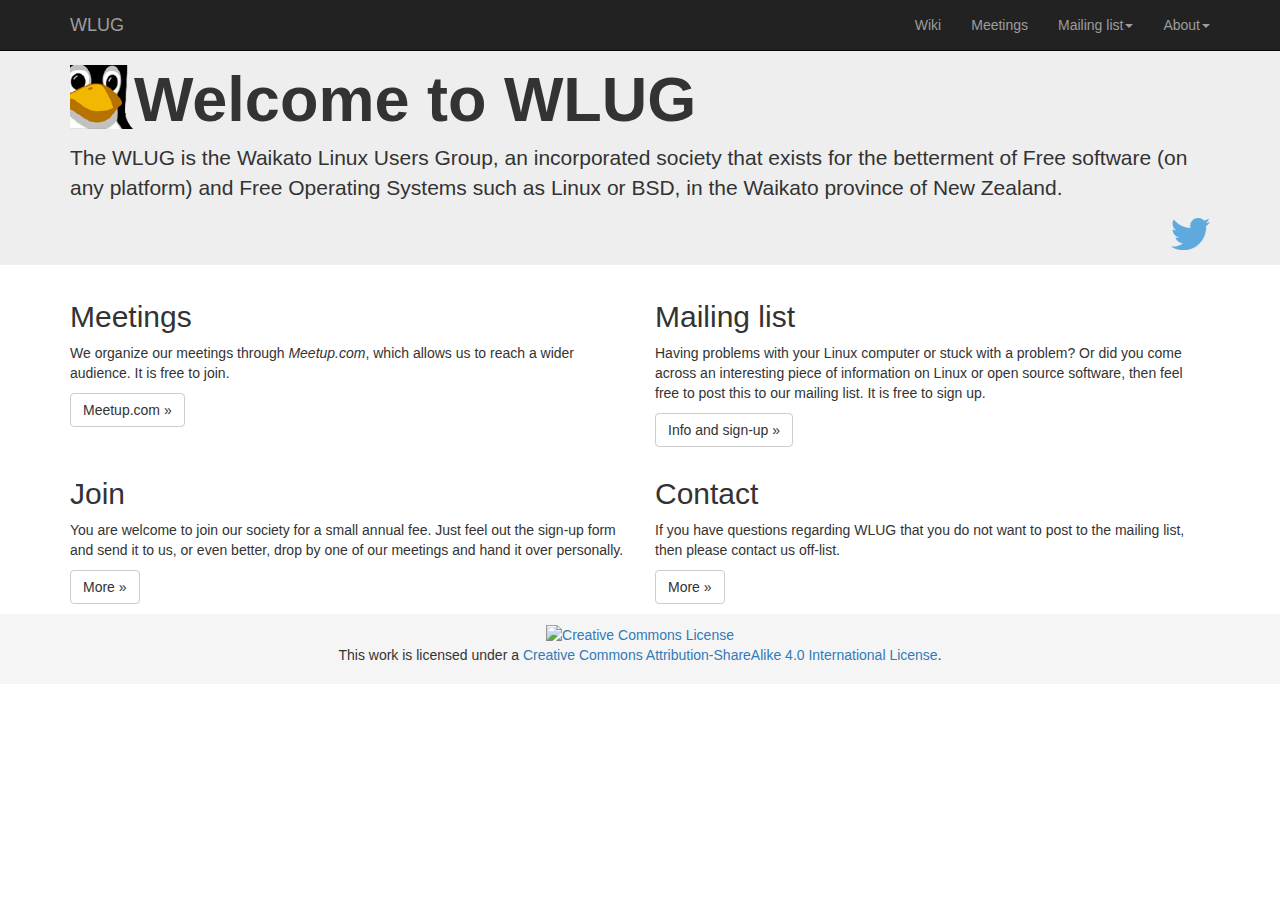
==== index.html @ 11b89e85 "added basic outline of website using bootstrap" ====
<!DOCTYPE html>
<html lang="en">
  <head>
    <meta http-equiv="Content-Type" content="text/html; charset=UTF-8">
    <meta charset="utf-8">
    <meta http-equiv="X-UA-Compatible" content="IE=edge">
    <meta name="viewport" content="width=device-width, initial-scale=1">
    <meta name="description" content="">
    <meta name="author" content="WLUG">
    <link rel="shortcut icon" href="favicon.ico">

    <title>WLUG - Waikato Linux Users Group</title>

    <!-- load jquery at start for imports -->
    <script src="js/jquery.min.js"></script>

    <!-- Bootstrap core CSS -->
    <link href="css/bootstrap.min.css" rel="stylesheet">

    <!-- Custom styles for this template -->
    <link href="css/wlug.css" rel="stylesheet">

    <!-- HTML5 shim and Respond.js IE8 support of HTML5 elements and media queries -->
    <!--[if lt IE 9]>
      <script src="https://oss.maxcdn.com/libs/html5shiv/3.7.0/html5shiv.js"></script>
      <script src="https://oss.maxcdn.com/libs/respond.js/1.4.2/respond.min.js"></script>
    <![endif]-->
  </head>

  <body>

    <span id="navbarimport"></span>
    <script>$("#navbarimport").load("navbar.html");</script>

    <!-- Main jumbotron for a primary marketing message or call to action -->
    <div class="jumbotron">
      <div class="container">
        <div style="float: left; width: 64px; height: 64px; "><img src="img/penguin_head_left.png" height="64" width="64"/></div>
        <h1>Welcome to WLUG</h1>
        <br/>
        <p>The WLUG is the Waikato Linux Users Group, an incorporated society that exists for the betterment of Free software (on any platform) and Free Operating Systems such as Linux or BSD, in the Waikato province of New Zealand.</p>
        <div style="float: right; ">
          <a href="https://twitter.com/WaikatoLUG" target="_blank"><img src="img/twitter.png" height="32"/></a>
        </div>
      </div>
    </div>

    <div class="container">
      <div class="row">
        <!-- Meetings -->
        <div class="col-md-6">
          <h2>Meetings</h2>
          <p>We organize our meetings through <em>Meetup.com</em>, which allows us to reach a wider audience. It is free to join.</p>
          <p><a class="btn btn-default" href="http://www.meetup.com/WaikatoLinuxUsersGroup/" target="_blank" role="button">Meetup.com »</a></p>
        </div>
        <!-- Mailing list -->
        <div class="col-md-6">
          <h2>Mailing list</h2>
          <p>Having problems with your Linux computer or stuck with a problem? Or did you come across an interesting piece of information on Linux or open source software, then feel free to post this to our mailing list. It is free to sign up. </p>
          <p><a class="btn btn-default" href="http://list.waikato.ac.nz/mailman/listinfo/wlug" target="_blank" role="button">Info and sign-up »</a></p>
        </div>
      </div>
      <div class="row">
        <!-- Join -->
        <div class="col-md-6">
          <h2>Join</h2>
          <p>You are welcome to join our society for a small annual fee. Just feel out the sign-up form and send it to us, or even better, drop by one of our meetings and hand it over personally.</p>
          <p><a class="btn btn-default" href="join.html" role="button">More »</a></p>
        </div>
        <!-- Contact -->
        <div class="col-md-6">
          <h2>Contact</h2>
          <p>If you have questions regarding WLUG that you do not want to post to the mailing list, then please contact us off-list.</p>
          <p><a class="btn btn-default" href="contact.html" role="button">More »</a></p>
        </div>
      </div>

      <div id="footer-simple">
      </div>
      <script>$("#footer-simple").load("footer.html");</script>
    </div> <!-- /container -->


    <!-- Bootstrap core JavaScript
    ================================================== -->
    <!-- Placed at the end of the document so the pages load faster -->
    <script src="js/bootstrap.min.js"></script>
  

</body></html>
---- css/wlug.css ----
/* Move down content because we have a fixed navbar that is 50px tall */
body {
  padding-top: 50px;
  padding-bottom: 20px;
}

h1 {
  font-size: 36px;
  line-height: 28px;
  font-weight: bold;
}

.jumbotron {
  padding: 15px;
  margin-bottom: 15px;
  color: inherit;
  background-color: #eee;
}

#footer {
  position: absolute;
  bottom: 0;
  left: 0;
  width: 100%;
  padding-top: 10px; 
  /* Set the fixed height of the footer here */
  height: 70px;
  background-color: #f5f5f5;
}

#footer-simple {
  position: absolute;
  left: 0;
  width: 100%;
  padding-top: 10px; 
  /* Set the fixed height of the footer here */
  height: 70px;
  background-color: #f5f5f5;
}

code {
  color: #333;
}
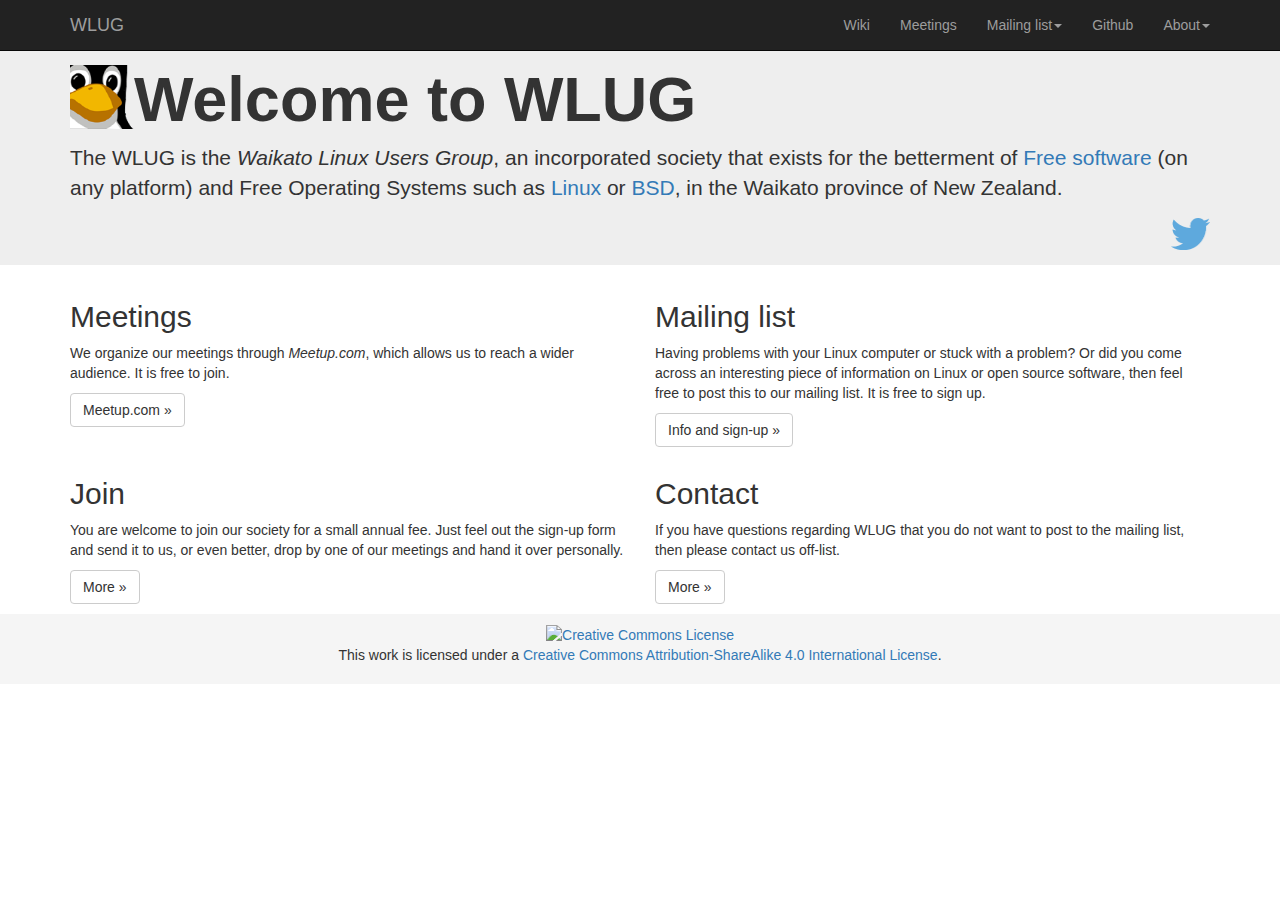
==== commit 765d9c22: "first draft" ====
--- a/index.html
+++ b/index.html
@@ -38,7 +38,7 @@
         <div style="float: left; width: 64px; height: 64px; "><img src="img/penguin_head_left.png" height="64" width="64"/></div>
         <h1>Welcome to WLUG</h1>
         <br/>
-        <p>The WLUG is the Waikato Linux Users Group, an incorporated society that exists for the betterment of Free software (on any platform) and Free Operating Systems such as Linux or BSD, in the Waikato province of New Zealand.</p>
+        <p>The WLUG is the <em>Waikato Linux Users Group</em>, an incorporated society that exists for the betterment of <a href="https://en.wikipedia.org/wiki/Portal:Free_software" target="_blank">Free software</a> (on any platform) and Free Operating Systems such as <a href="https://en.wikipedia.org/wiki/Linux" target="_blank">Linux</a> or <a href="https://en.wikipedia.org/wiki/Berkeley_Software_Distribution" target="_blank">BSD</a>, in the Waikato province of New Zealand.</p>
         <div style="float: right; ">
           <a href="https://twitter.com/WaikatoLUG" target="_blank"><img src="img/twitter.png" height="32"/></a>
         </div>
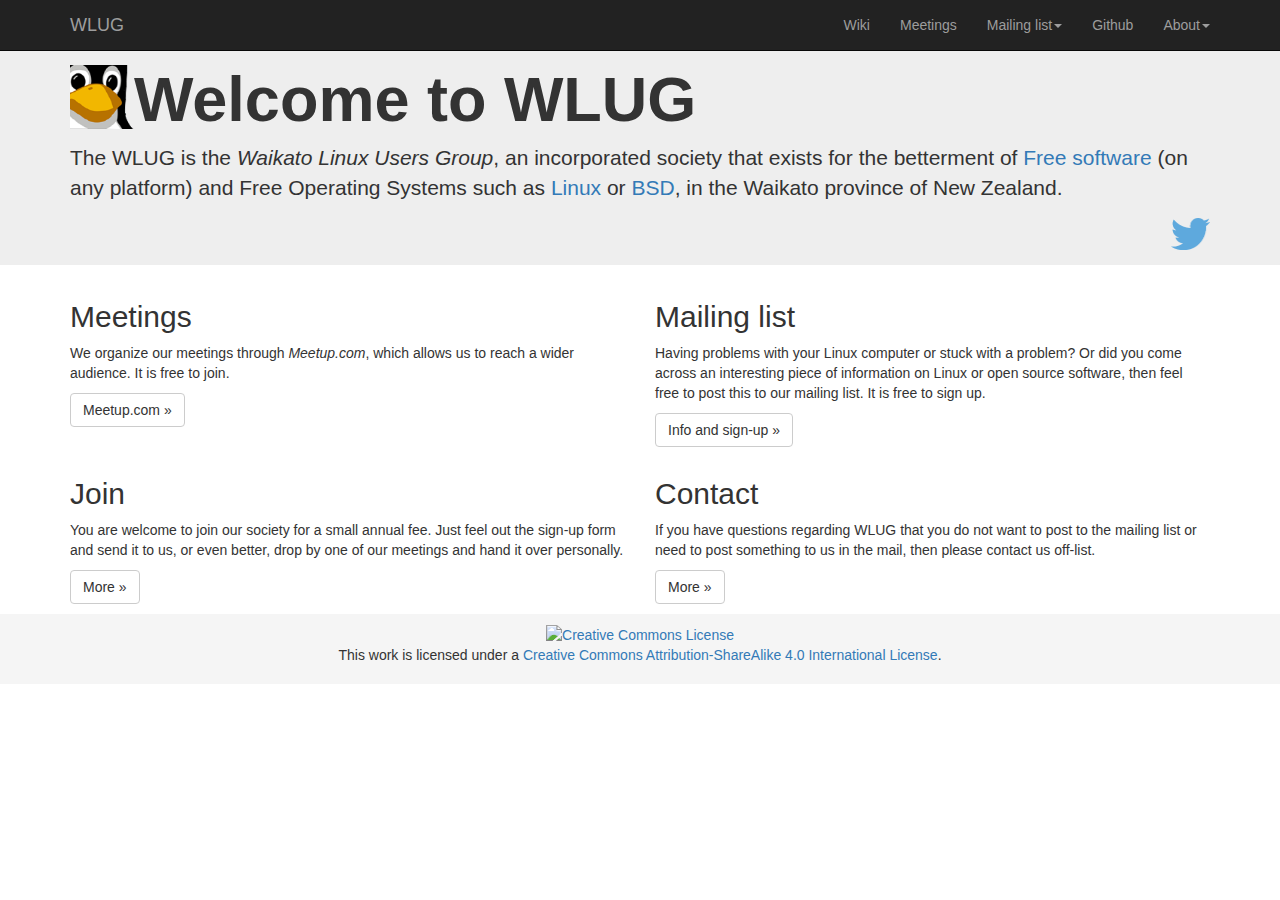
==== commit 251cdeb2: "updated" ====
--- a/index.html
+++ b/index.html
@@ -70,7 +70,7 @@
         <!-- Contact -->
         <div class="col-md-6">
           <h2>Contact</h2>
-          <p>If you have questions regarding WLUG that you do not want to post to the mailing list, then please contact us off-list.</p>
+          <p>If you have questions regarding WLUG that you do not want to post to the mailing list or need to post something to us in the mail, then please contact us off-list.</p>
           <p><a class="btn btn-default" href="contact.html" role="button">More »</a></p>
         </div>
       </div>
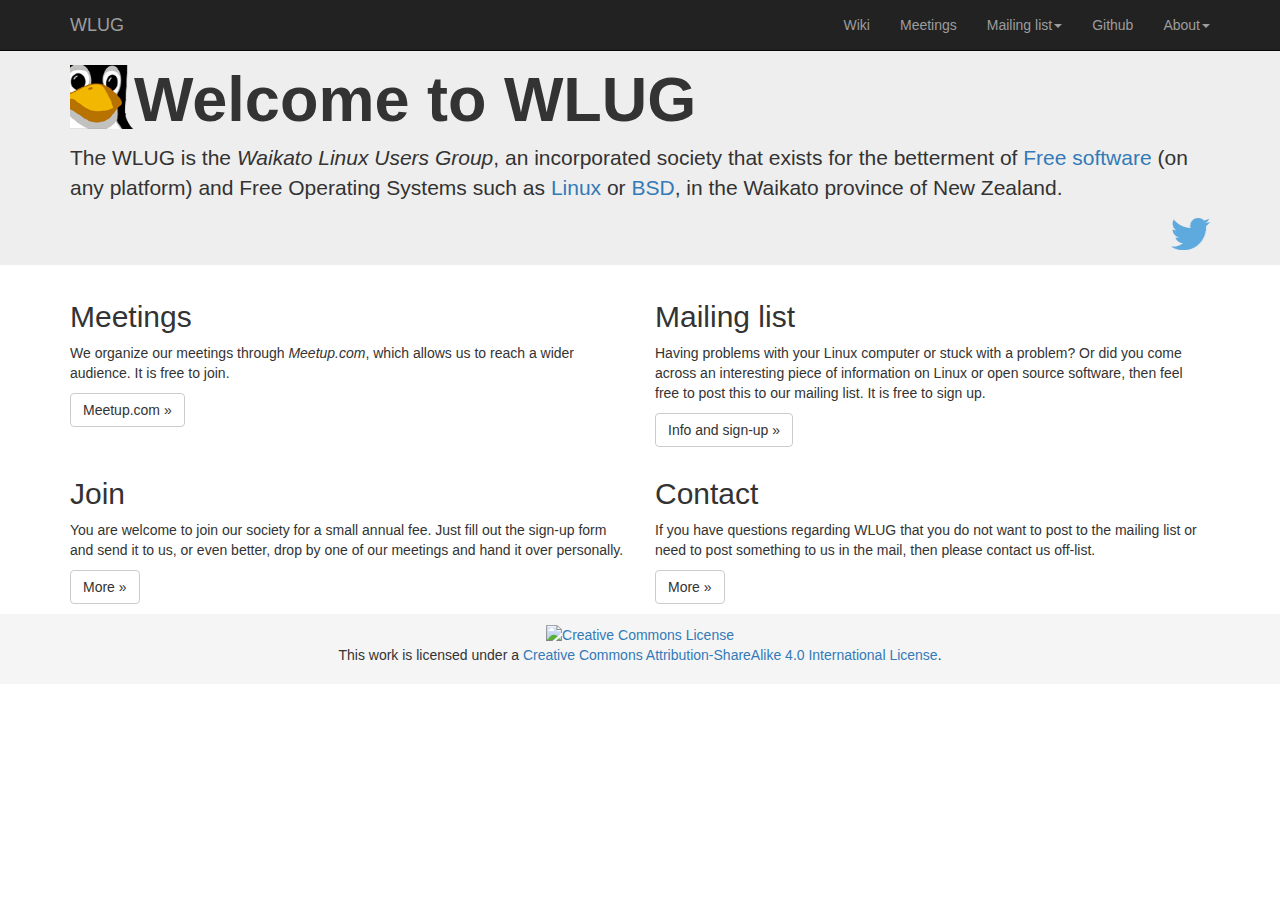
==== commit 06075e56: "fixed typo" ====
--- a/index.html
+++ b/index.html
@@ -64,7 +64,7 @@
         <!-- Join -->
         <div class="col-md-6">
           <h2>Join</h2>
-          <p>You are welcome to join our society for a small annual fee. Just feel out the sign-up form and send it to us, or even better, drop by one of our meetings and hand it over personally.</p>
+          <p>You are welcome to join our society for a small annual fee. Just fill out the sign-up form and send it to us, or even better, drop by one of our meetings and hand it over personally.</p>
           <p><a class="btn btn-default" href="join.html" role="button">More »</a></p>
         </div>
         <!-- Contact -->
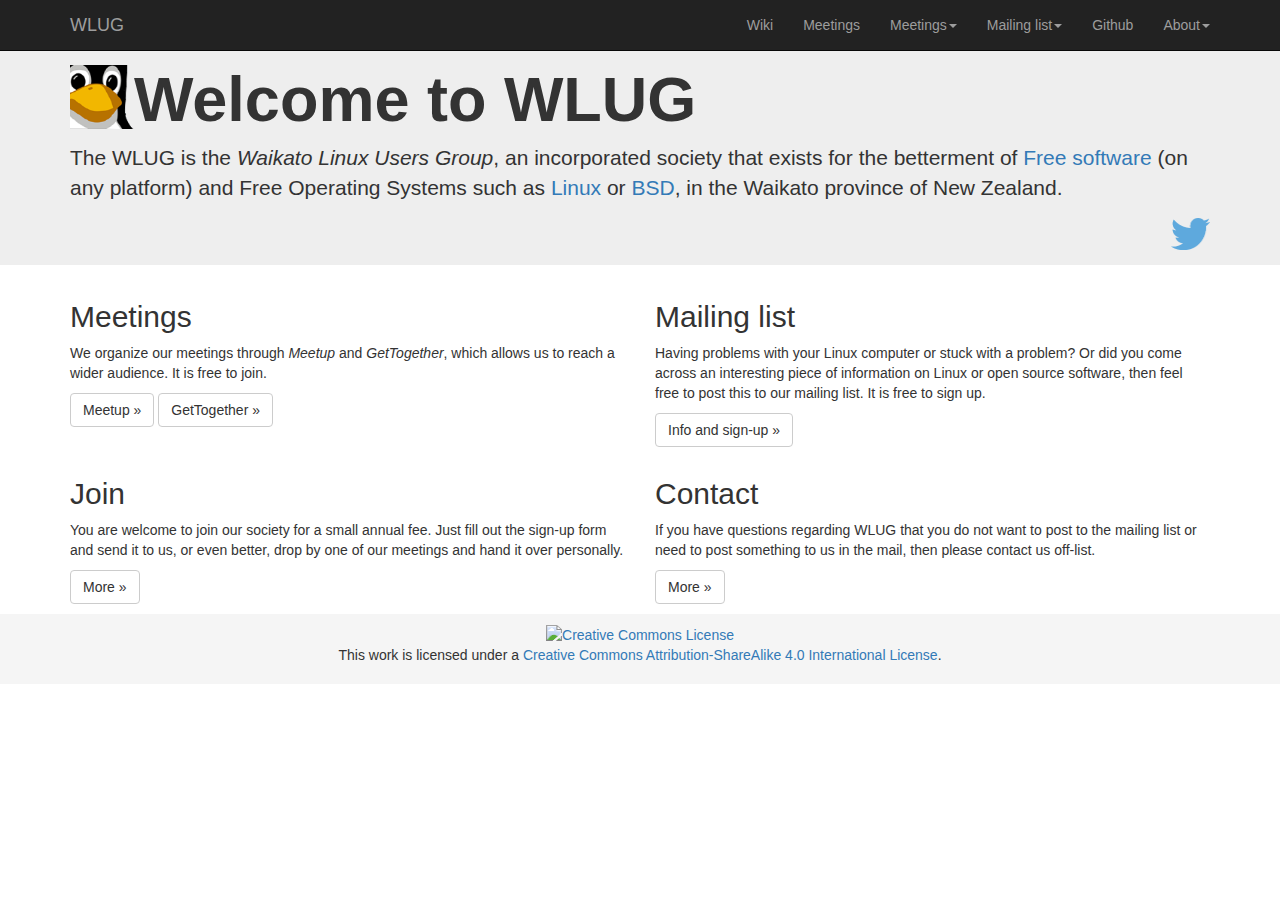
==== commit 425999e2: "added GetTogether links" ====
--- a/index.html
+++ b/index.html
@@ -50,8 +50,8 @@
         <!-- Meetings -->
         <div class="col-md-6">
           <h2>Meetings</h2>
-          <p>We organize our meetings through <em>Meetup.com</em>, which allows us to reach a wider audience. It is free to join.</p>
-          <p><a class="btn btn-default" href="http://www.meetup.com/WaikatoLinuxUsersGroup/" target="_blank" role="button">Meetup.com »</a></p>
+          <p>We organize our meetings through <em>Meetup</em> and <em>GetTogether</em>, which allows us to reach a wider audience. It is free to join.</p>
+          <p><a class="btn btn-default" href="https://www.meetup.com/WaikatoLinuxUsersGroup/" target="_blank" role="button">Meetup »</a> <a class="btn btn-default" href="https://gettogether.community/waikato-linux-users-group/" target="_blank" role="button">GetTogether »</a></p>
         </div>
         <!-- Mailing list -->
         <div class="col-md-6">
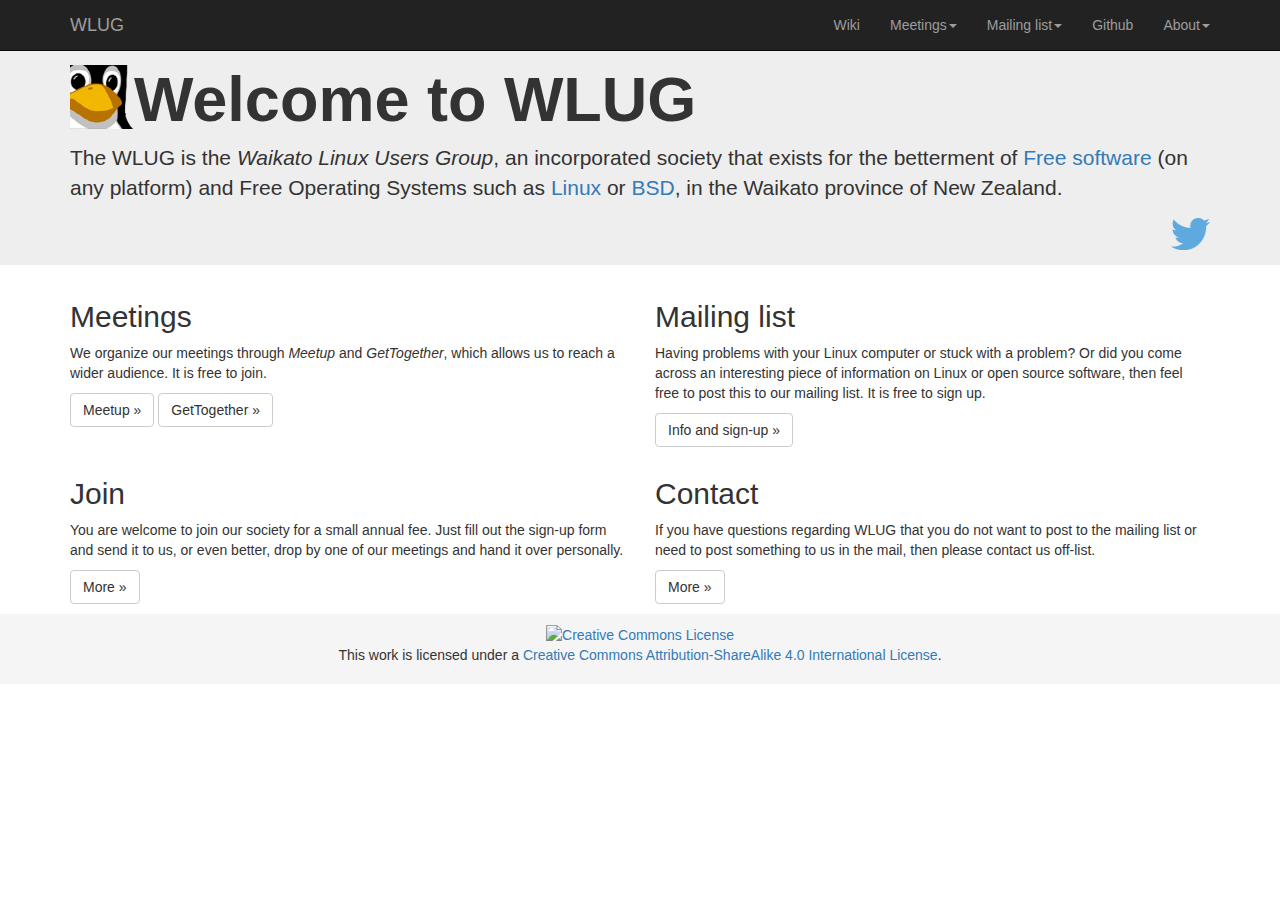
==== commit 9d597c84: "fixed link to sign up page" ====
--- a/index.html
+++ b/index.html
@@ -57,7 +57,7 @@
         <div class="col-md-6">
           <h2>Mailing list</h2>
           <p>Having problems with your Linux computer or stuck with a problem? Or did you come across an interesting piece of information on Linux or open source software, then feel free to post this to our mailing list. It is free to sign up. </p>
-          <p><a class="btn btn-default" href="http://list.waikato.ac.nz/mailman/listinfo/wlug" target="_blank" role="button">Info and sign-up »</a></p>
+          <p><a class="btn btn-default" href="https://list.waikato.ac.nz/postorius/lists/wlug.list.waikato.ac.nz/" target="_blank" role="button">Info and sign-up »</a></p>
         </div>
       </div>
       <div class="row">
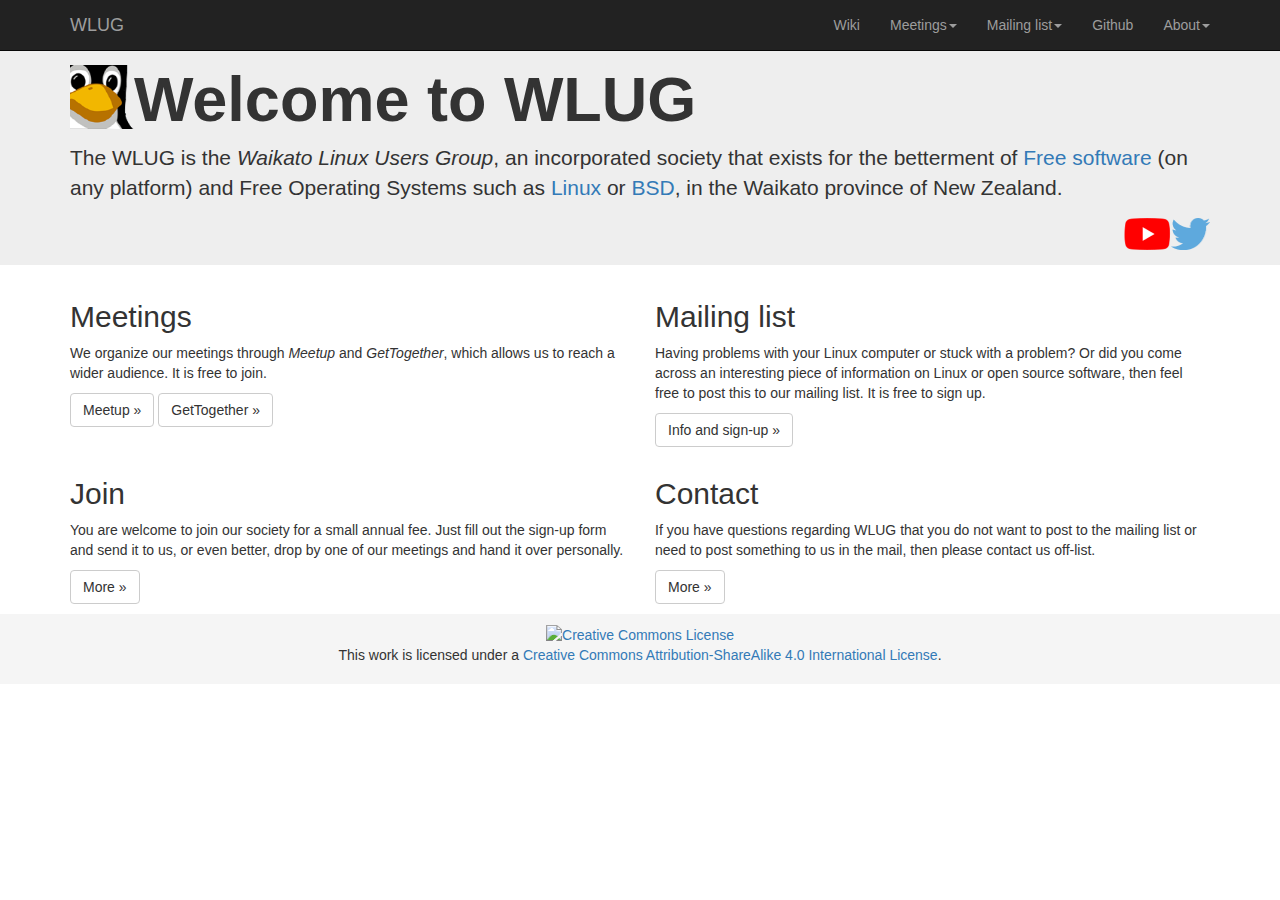
==== commit 34998681: "added youtube icon/link" ====
--- a/index.html
+++ b/index.html
@@ -41,6 +41,9 @@
         <p>The WLUG is the <em>Waikato Linux Users Group</em>, an incorporated society that exists for the betterment of <a href="https://en.wikipedia.org/wiki/Portal:Free_software" target="_blank">Free software</a> (on any platform) and Free Operating Systems such as <a href="https://en.wikipedia.org/wiki/Linux" target="_blank">Linux</a> or <a href="https://en.wikipedia.org/wiki/Berkeley_Software_Distribution" target="_blank">BSD</a>, in the Waikato province of New Zealand.</p>
         <div style="float: right; ">
           <a href="https://twitter.com/WaikatoLUG" target="_blank"><img src="img/twitter.png" height="32"/></a>
+        </div>
+        <div style="float: right; ">
+          <a href="https://www.youtube.com/channel/UCf5L8RezX7TqDdI2uZjbe-Q" target="_blank"><img src="img/youtube.png" height="32"/></a>
         </div>
       </div>
     </div>
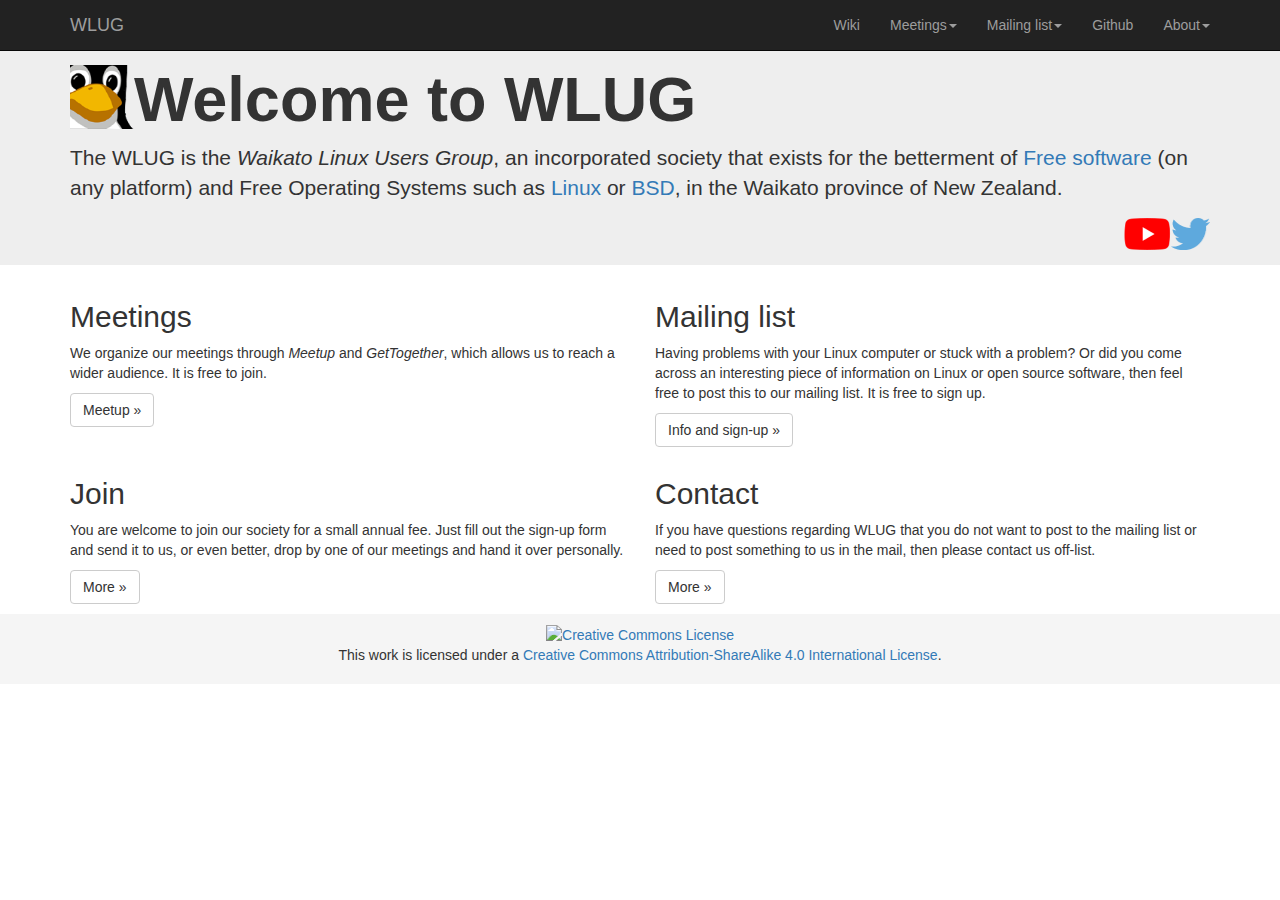
==== commit 892aabe2: "removed gettogether" ====
--- a/index.html
+++ b/index.html
@@ -54,7 +54,7 @@
         <div class="col-md-6">
           <h2>Meetings</h2>
           <p>We organize our meetings through <em>Meetup</em> and <em>GetTogether</em>, which allows us to reach a wider audience. It is free to join.</p>
-          <p><a class="btn btn-default" href="https://www.meetup.com/WaikatoLinuxUsersGroup/" target="_blank" role="button">Meetup »</a> <a class="btn btn-default" href="https://gettogether.community/waikato-linux-users-group/" target="_blank" role="button">GetTogether »</a></p>
+          <p><a class="btn btn-default" href="https://www.meetup.com/WaikatoLinuxUsersGroup/" target="_blank" role="button">Meetup »</a></p>
         </div>
         <!-- Mailing list -->
         <div class="col-md-6">
